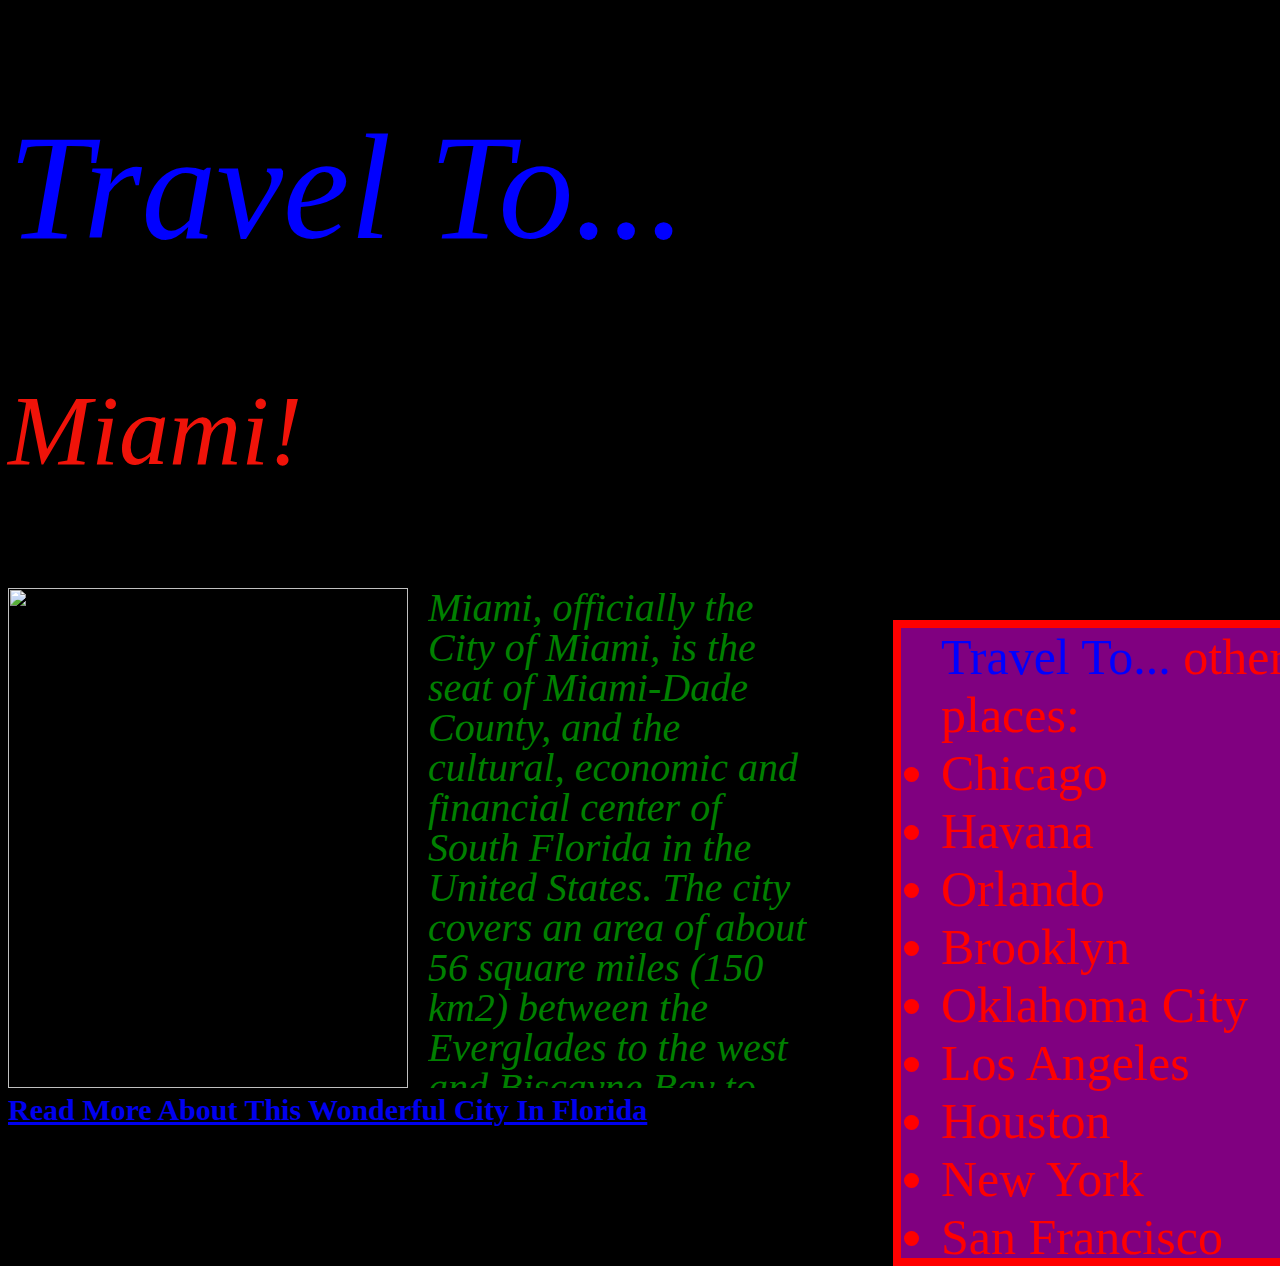
==== index.html @ e56fa30d "Update index.html" ====
<!DOCTYPE html>
<html>
  <head>
    <meta charset="utf-8">
    <title>Travel Webpage</title>
    <style>
      #info {
        font: italic 40px cursive;
        line-height: 1;
        color: green;
        width: 30%;
        height: 500px;
        float: left;
        overflow: auto;
      }
      h1{
        color: blue;
        font: italic 150px fantasy;
      }
      h3 {
        color: rgb(240,19,9);
        font: italic 100px cursive;
      }
      #Travel-To {
        color: blue;
      }
      h4 {
        color: white;
      }
      body {
        background: black;
      }
      h4 {
        font-size: 30px;
        clear: left;
      }
      img {
        float: left;
        margin-right: 20px;
        margin-bottom: 5px;
        height: 500px;
      }
      #more {
        color: red;
        font: 50px bold monospace;
        width: 40%;
        background-color: purple;
      }
      ul {
        color: red;
        font: 50px bold monospace;
        float: right;
        width: 37%;
        height: 70%;
        position: absolute;
        left: 893px;
        top: 570px;
        background-color: purple;
        border: 8px solid red;
        overflow: auto;
      }
    </style>
  </head>
  <body>
    <h1>Travel To...</h1>    
    <h3>Miami!</h3>
    <img src="https://www.google.com/maps/vt/data=[base64]" width="400px">
    <p><span id="info">Miami, officially the City of Miami, is the seat of Miami-Dade County, and the cultural, economic and financial center of South Florida in the United States. The city covers an area of about 56 square miles (150 km2) between the Everglades to the west and Biscayne Bay to the east. Miami is the sixth most densely populated major city in the United States with an estimated 2018 population of 470,914. The Miami metropolitan area is home to 6.1 million people, the second-most populous in the southeastern United States and the seventh-largest in the nation. The city has the third tallest skyline in the U.S. with over 300 high-rises, 55 of which exceed 490 ft (149 m).</span>
    <ul><span id="more"><span id="Travel-To">Travel To...</span> other places:</span>
        <li>Chicago</li>
        <li>Havana</li>
        <li>Orlando</li>
        <li>Brooklyn</li>
        <li>Oklahoma City</li>
        <li>Los Angeles</li>
        <li>Houston</li>
        <li>New York</li>
        <li>San Francisco</li>
      </ul>
    </p>
        
    <h4><a href="https://en.wikipedia.org/wiki/Miami" target="_blank">Read More About This Wonderful City In Florida</a></h4>
  </body>
</html>
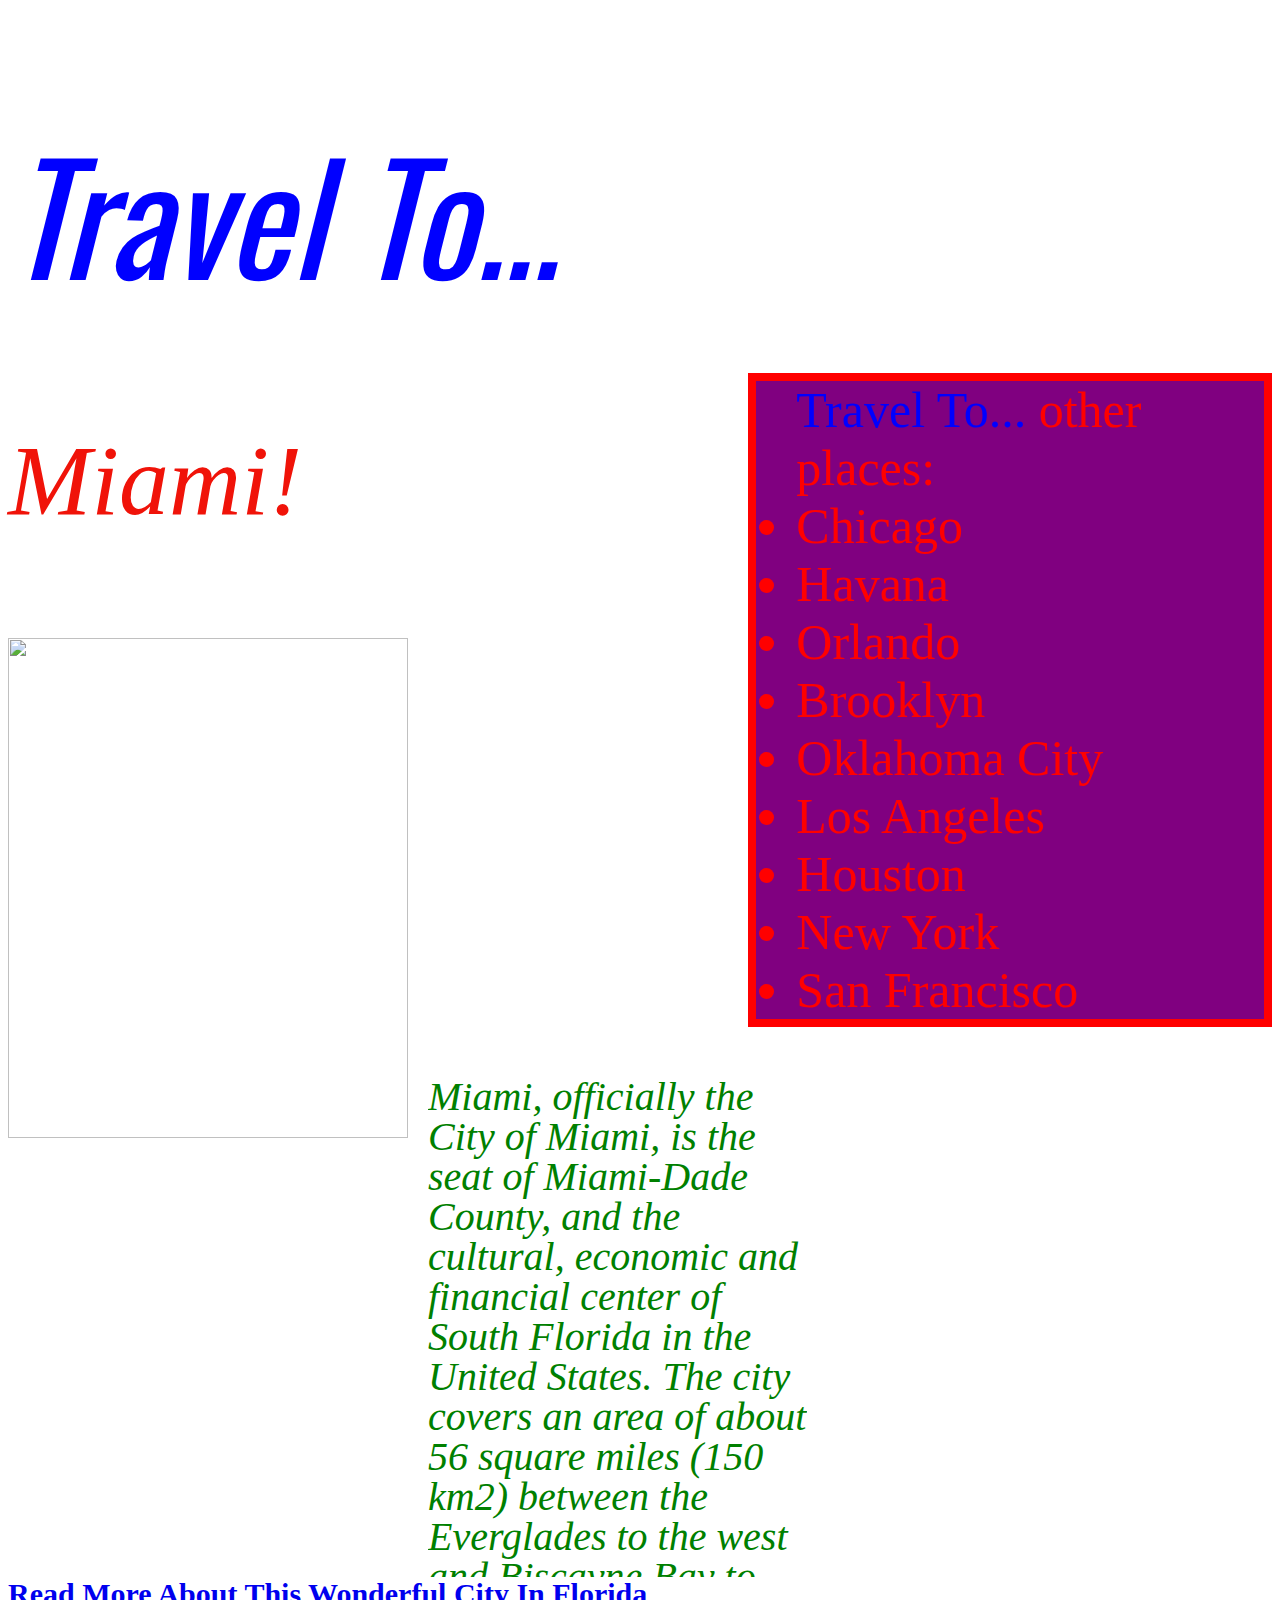
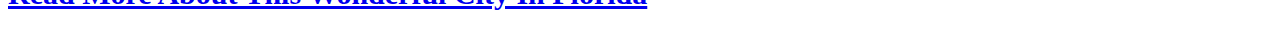
==== commit 99d85f99: "Update index.html" ====
--- a/index.html
+++ b/index.html
@@ -3,6 +3,7 @@
   <head>
     <meta charset="utf-8">
     <title>Travel Webpage</title>
+    <link href="https://fonts.googleapis.com/css?family=Oswald&display=swap" rel="stylesheet">
     <style>
       #info {
         font: italic 40px cursive;
@@ -15,7 +16,8 @@
       }
       h1{
         color: blue;
-        font: italic 150px fantasy;
+        font: italic 150px 'Oswald', sans-serif;
+        margin-bottom: 0px;
       }
       h3 {
         color: rgb(240,19,9);
@@ -28,7 +30,7 @@
         color: white;
       }
       body {
-        background: black;
+        background: white;
       }
       h4 {
         font-size: 30px;
@@ -40,21 +42,12 @@
         margin-bottom: 5px;
         height: 500px;
       }
-      #more {
-        color: red;
-        font: 50px bold monospace;
-        width: 40%;
-        background-color: purple;
-      }
       ul {
         color: red;
         font: 50px bold monospace;
         float: right;
         width: 37%;
         height: 70%;
-        position: absolute;
-        left: 893px;
-        top: 570px;
         background-color: purple;
         border: 8px solid red;
         overflow: auto;
@@ -62,11 +55,7 @@
     </style>
   </head>
   <body>
-    <h1>Travel To...</h1>    
-    <h3>Miami!</h3>
-    <img src="https://www.google.com/maps/vt/data=[base64]" width="400px">
-    <p><span id="info">Miami, officially the City of Miami, is the seat of Miami-Dade County, and the cultural, economic and financial center of South Florida in the United States. The city covers an area of about 56 square miles (150 km2) between the Everglades to the west and Biscayne Bay to the east. Miami is the sixth most densely populated major city in the United States with an estimated 2018 population of 470,914. The Miami metropolitan area is home to 6.1 million people, the second-most populous in the southeastern United States and the seventh-largest in the nation. The city has the third tallest skyline in the U.S. with over 300 high-rises, 55 of which exceed 490 ft (149 m).</span>
-    <ul><span id="more"><span id="Travel-To">Travel To...</span> other places:</span>
+    <h1>Travel To...</h1><ul><span id="more"><span id="Travel-To">Travel To...</span> other places:</span>
         <li>Chicago</li>
         <li>Havana</li>
         <li>Orlando</li>
@@ -76,7 +65,10 @@
         <li>Houston</li>
         <li>New York</li>
         <li>San Francisco</li>
-      </ul>
+      </ul>    
+    <h3>Miami!</h3>
+    <img src="https://www.google.com/maps/vt/data=[base64]" width="400px">
+    <p><span id="info">Miami, officially the City of Miami, is the seat of Miami-Dade County, and the cultural, economic and financial center of South Florida in the United States. The city covers an area of about 56 square miles (150 km2) between the Everglades to the west and Biscayne Bay to the east. Miami is the sixth most densely populated major city in the United States with an estimated 2018 population of 470,914. The Miami metropolitan area is home to 6.1 million people, the second-most populous in the southeastern United States and the seventh-largest in the nation. The city has the third tallest skyline in the U.S. with over 300 high-rises, 55 of which exceed 490 ft (149 m).</span>
     </p>
         
     <h4><a href="https://en.wikipedia.org/wiki/Miami" target="_blank">Read More About This Wonderful City In Florida</a></h4>
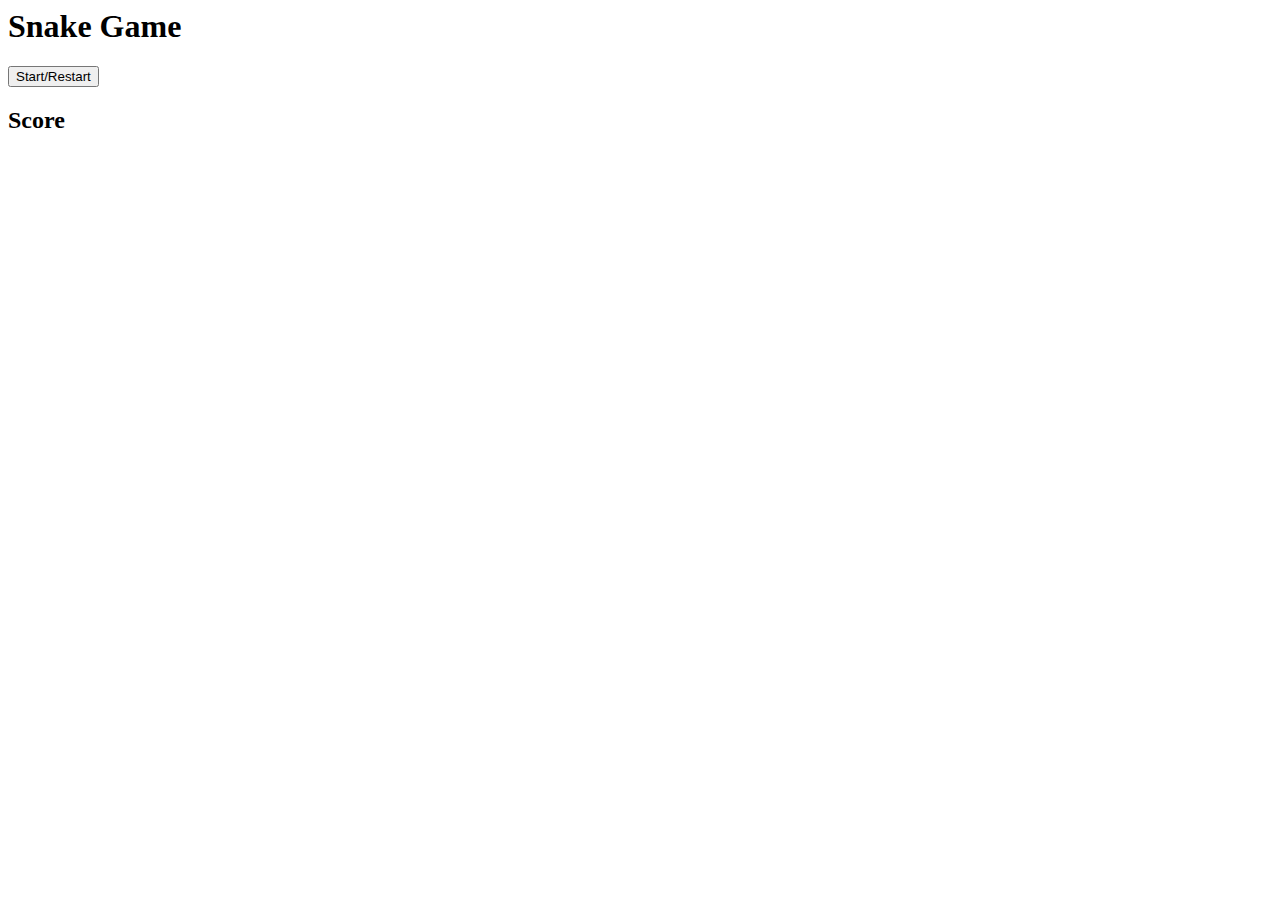
==== commit cb9926b4: "Update index.html" ====
--- a/index.html
+++ b/index.html
@@ -1,76 +1,12 @@
-<!DOCTYPE html>
 <html>
-  <head>
-    <meta charset="utf-8">
-    <title>Travel Webpage</title>
-    <link href="https://fonts.googleapis.com/css?family=Oswald&display=swap" rel="stylesheet">
-    <style>
-      #info {
-        font: italic 40px cursive;
-        line-height: 1;
-        color: green;
-        width: 30%;
-        height: 500px;
-        float: left;
-        overflow: auto;
-      }
-      h1{
-        color: blue;
-        font: italic 150px 'Oswald', sans-serif;
-        margin-bottom: 0px;
-      }
-      h3 {
-        color: rgb(240,19,9);
-        font: italic 100px cursive;
-      }
-      #Travel-To {
-        color: blue;
-      }
-      h4 {
-        color: white;
-      }
-      body {
-        background: white;
-      }
-      h4 {
-        font-size: 30px;
-        clear: left;
-      }
-      img {
-        float: left;
-        margin-right: 20px;
-        margin-bottom: 5px;
-        height: 500px;
-      }
-      ul {
-        color: red;
-        font: 50px bold monospace;
-        float: right;
-        width: 37%;
-        height: 70%;
-        background-color: purple;
-        border: 8px solid red;
-        overflow: auto;
-      }
-    </style>
-  </head>
-  <body>
-    <h1>Travel To...</h1><ul><span id="more"><span id="Travel-To">Travel To...</span> other places:</span>
-        <li>Chicago</li>
-        <li>Havana</li>
-        <li>Orlando</li>
-        <li>Brooklyn</li>
-        <li>Oklahoma City</li>
-        <li>Los Angeles</li>
-        <li>Houston</li>
-        <li>New York</li>
-        <li>San Francisco</li>
-      </ul>    
-    <h3>Miami!</h3>
-    <img src="https://www.google.com/maps/vt/data=[base64]" width="400px">
-    <p><span id="info">Miami, officially the City of Miami, is the seat of Miami-Dade County, and the cultural, economic and financial center of South Florida in the United States. The city covers an area of about 56 square miles (150 km2) between the Everglades to the west and Biscayne Bay to the east. Miami is the sixth most densely populated major city in the United States with an estimated 2018 population of 470,914. The Miami metropolitan area is home to 6.1 million people, the second-most populous in the southeastern United States and the seventh-largest in the nation. The city has the third tallest skyline in the U.S. with over 300 high-rises, 55 of which exceed 490 ft (149 m).</span>
-    </p>
-        
-    <h4><a href="https://en.wikipedia.org/wiki/Miami" target="_blank">Read More About This Wonderful City In Florida</a></h4>
-  </body>
+    <head>
+        <link rel="stylesheet" href="index.css">
+    </head>
+    <body>
+        <h1>Snake Game</h1>
+        <button id="start">Start/Restart</button>
+        <h2>Score <span id="score"></span></h2>
+        <div class="grid"></div>
+        <script src="index.pack.js"></script>
+    </body>
 </html>
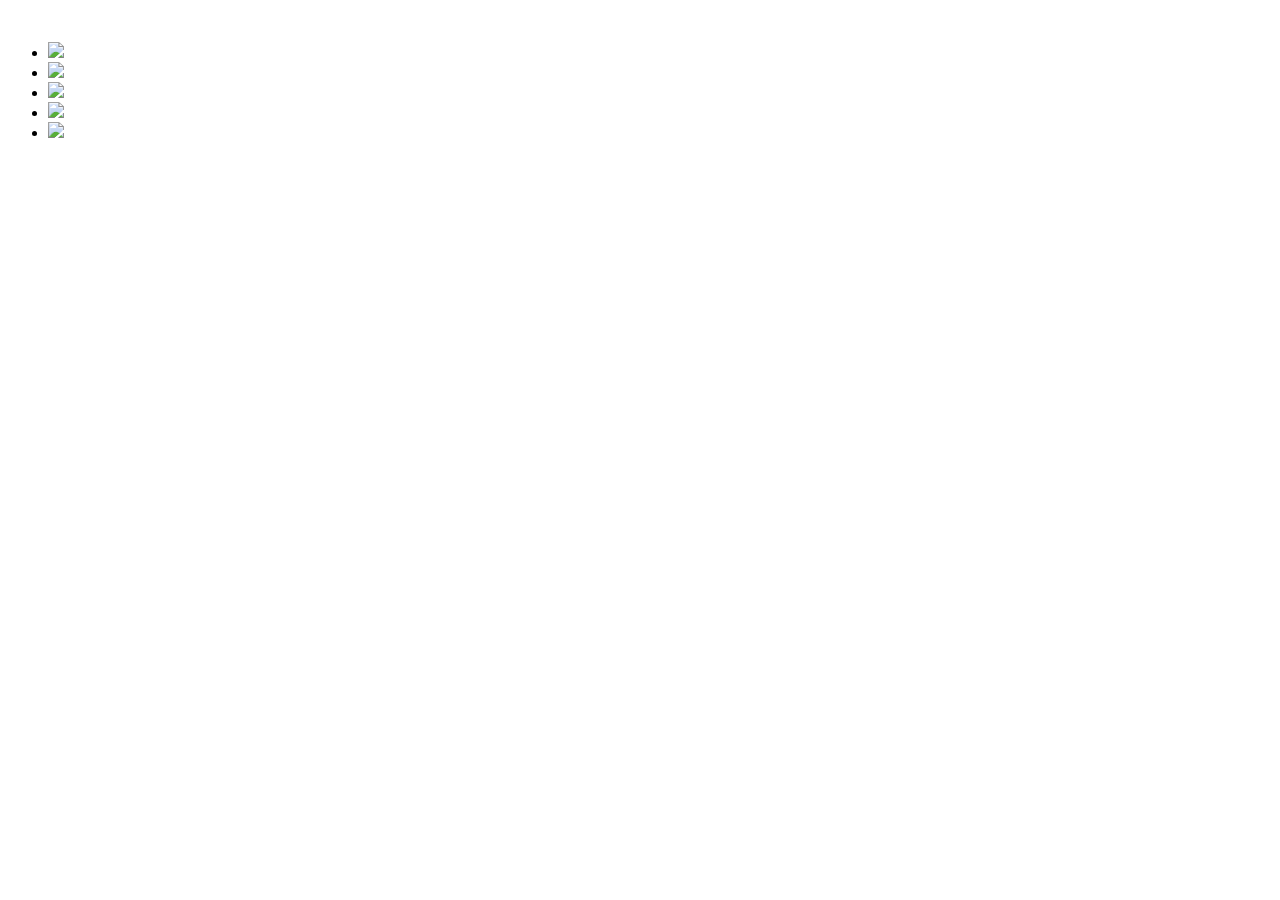
==== commit 031fa099: "Create index.html" ====
--- a/index.html
+++ b/index.html
@@ -1,12 +1,21 @@
-<html>
-    <head>
-        <link rel="stylesheet" href="index.css">
-    </head>
-    <body>
-        <h1>Snake Game</h1>
-        <button id="start">Start/Restart</button>
-        <h2>Score <span id="score"></span></h2>
-        <div class="grid"></div>
-        <script src="index.pack.js"></script>
-    </body>
-</html>
+<!DOCTYPE html>
+    <html>
+        <head>
+            <title>Crazy Games</title>
+            <link rel="stylesheet" href="index.css">
+        </head>
+        <body>
+            <header>
+                <img class="activator" id="activator" src="//s.svgbox.net/hero-outline.svg?fill=fff#menu-alt-1" alt="">
+                <nav>
+                    <ul>
+                        <li><a href="#"><img src="//s.svgbox.net/hero-outline.svg?fill=805ad5#bell"></a></li>
+                        <li><a href="#"><img src="//s.svgbox.net/hero-outline.svg?fill=805ad5#beaker"></a></li>
+                        <li><a href="#"><img src="//s.svgbox.net/hero-outline.svg?fill=805ad5#chat"></a></li>
+                        <li><a href="#"><img src="//s.svgbox.net/hero-outline.svg?fill=805ad5#cloud-download"></a></li>
+                        <li><a href="#"><img src="//s.svgbox.net/hero-outline.svg?fill=805ad5#cog"></a></li>
+                    </ul>
+                </nav>
+            </header>
+        </body>
+    </html>
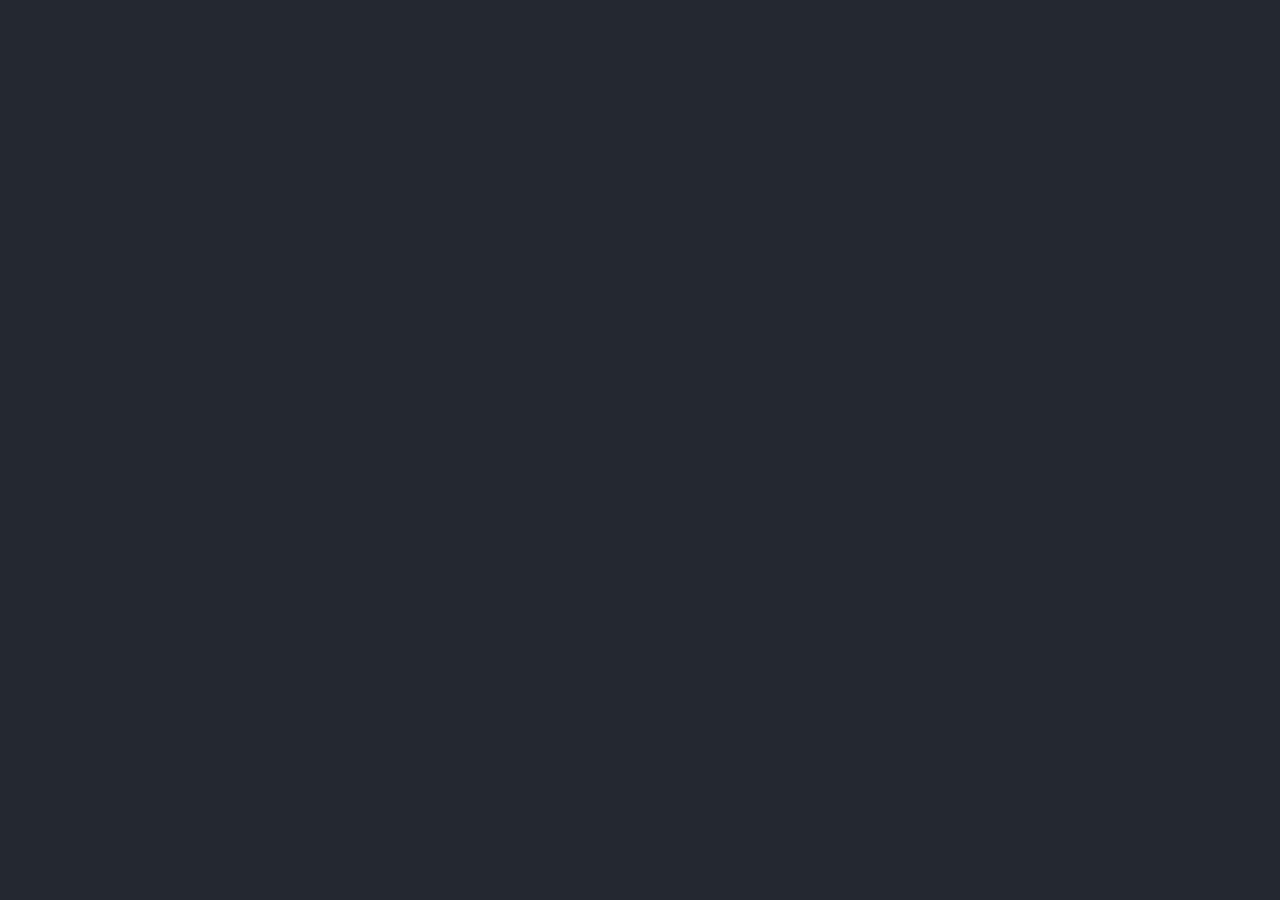
==== commit ff4c70cc: "Update index.html" ====
--- a/index.html
+++ b/index.html
@@ -17,5 +17,9 @@
                     </ul>
                 </nav>
             </header>
+            
+            <script src="https://cdnjs.cloudflare.com/ajax/libs/gsap/3.5.1/gsap.min.js" integrity="sha512-IQLehpLoVS4fNzl7IfH8Iowfm5+RiMGtHykgZJl9AWMgqx0AmJ6cRWcB+GaGVtIsnC4voMfm8f2vwtY+6oPjpQ==" crossorigin="anonymous"></script>
+            <script src="https://cdnjs.cloudflare.com/ajax/libs/gsap/3.5.1/CSSRulePlugin.min.js" integrity="sha512-6MT8e40N5u36Um5SXKtwZmoKcCSg1XaKtexnXZPpQ4iJDHrBEHXKz37fnDovXezsaCd4oKCH5Y+vrcl7qpLPoA==" crossorigin="anonymous"></script>
+            <script src="index.js"></script>
         </body>
     </html>
--- a/index.css
+++ b/index.css
@@ -0,0 +1,67 @@
+body {
+  margin: 0;
+  height: 100vh;
+  background: #242831;
+  color: white;
+  display: -ms-grid;
+  display: grid;
+  place-content: center;
+}
+
+header {
+  display: -webkit-box;
+  display: -ms-flexbox;
+  display: flex;
+}
+
+header .activator {
+  padding: 1em;
+  border-radius: 100%;
+  cursor: pointer;
+}
+
+header .activator:hover {
+  background: #1e2129;
+}
+
+img {
+  width: 100%;
+  max-width: 45px;
+}
+
+ul {
+  list-style-type: none;
+  margin: 0;
+  padding: 0;
+}
+
+nav {
+  background: #292e38;
+  border-radius: 0 5em 5em 0;
+  padding: .5em;
+  -webkit-clip-path: ellipse(50% 50% at -50% 50%);
+          clip-path: ellipse(50% 50% at -50% 50%);
+}
+
+nav ul {
+  display: -webkit-box;
+  display: -ms-flexbox;
+  display: flex;
+}
+
+nav ul li a {
+  display: block;
+  padding: .5em;
+  margin: 0 .5em;
+  border-radius: 50%;
+}
+
+nav ul li a:hover {
+  background: #323844;
+}
+
+nav ul li a img {
+  opacity: 0;
+  -webkit-transform: translateX(-10px);
+          transform: translateX(-10px);
+}
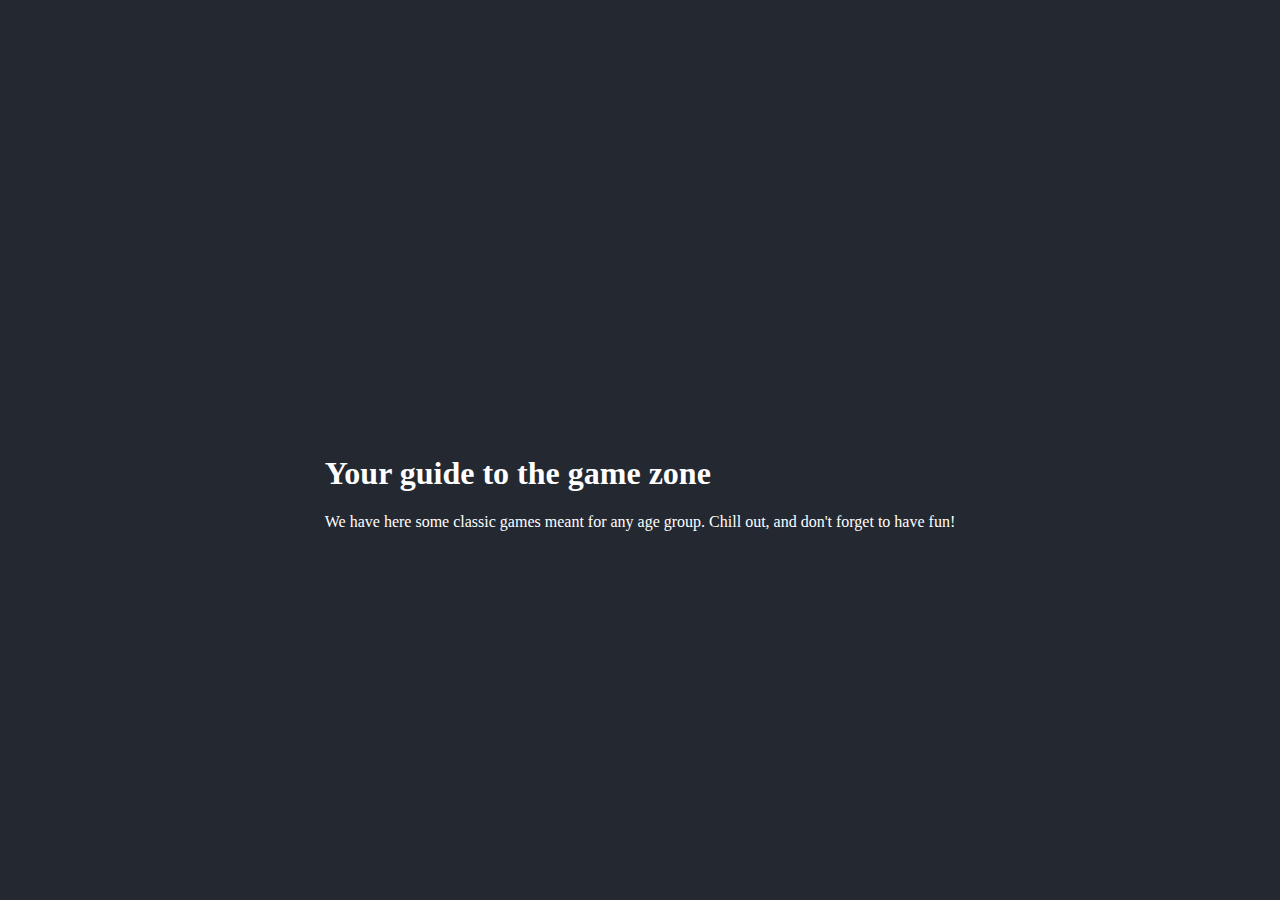
==== commit ca9fc6ca: "Update index.html" ====
--- a/index.html
+++ b/index.html
@@ -2,6 +2,7 @@
     <html>
         <head>
             <title>Crazy Games</title>
+            <link rel="stylesheet" href = "style.css">
             <link rel="stylesheet" href="index.css">
         </head>
         <body>
@@ -9,14 +10,16 @@
                 <img class="activator" id="activator" src="//s.svgbox.net/hero-outline.svg?fill=fff#menu-alt-1" alt="">
                 <nav>
                     <ul>
-                        <li><a href="#"><img src="//s.svgbox.net/hero-outline.svg?fill=805ad5#bell"></a></li>
-                        <li><a href="#"><img src="//s.svgbox.net/hero-outline.svg?fill=805ad5#beaker"></a></li>
-                        <li><a href="#"><img src="//s.svgbox.net/hero-outline.svg?fill=805ad5#chat"></a></li>
-                        <li><a href="#"><img src="//s.svgbox.net/hero-outline.svg?fill=805ad5#cloud-download"></a></li>
-                        <li><a href="#"><img src="//s.svgbox.net/hero-outline.svg?fill=805ad5#cog"></a></li>
+                        <li><a href="index.html"><img src="//s.svgbox.net/hero-outline.svg?fill=805ad5#home"></a></li>
+                        <li><a href="snake.html"><img src="001-snake.png"></a></li>
+                        <li><a href="dice.html"><img src="001-dice.png"></a></li>
                     </ul>
                 </nav>
             </header>
+            <div class="card" id="card">
+                <h1>Your guide to the game zone</h1>
+                <p>We have here some classic games meant for any age group. Chill out, and don't forget to have fun!</p>
+            </div>
             
             <script src="https://cdnjs.cloudflare.com/ajax/libs/gsap/3.5.1/gsap.min.js" integrity="sha512-IQLehpLoVS4fNzl7IfH8Iowfm5+RiMGtHykgZJl9AWMgqx0AmJ6cRWcB+GaGVtIsnC4voMfm8f2vwtY+6oPjpQ==" crossorigin="anonymous"></script>
             <script src="https://cdnjs.cloudflare.com/ajax/libs/gsap/3.5.1/CSSRulePlugin.min.js" integrity="sha512-6MT8e40N5u36Um5SXKtwZmoKcCSg1XaKtexnXZPpQ4iJDHrBEHXKz37fnDovXezsaCd4oKCH5Y+vrcl7qpLPoA==" crossorigin="anonymous"></script>
